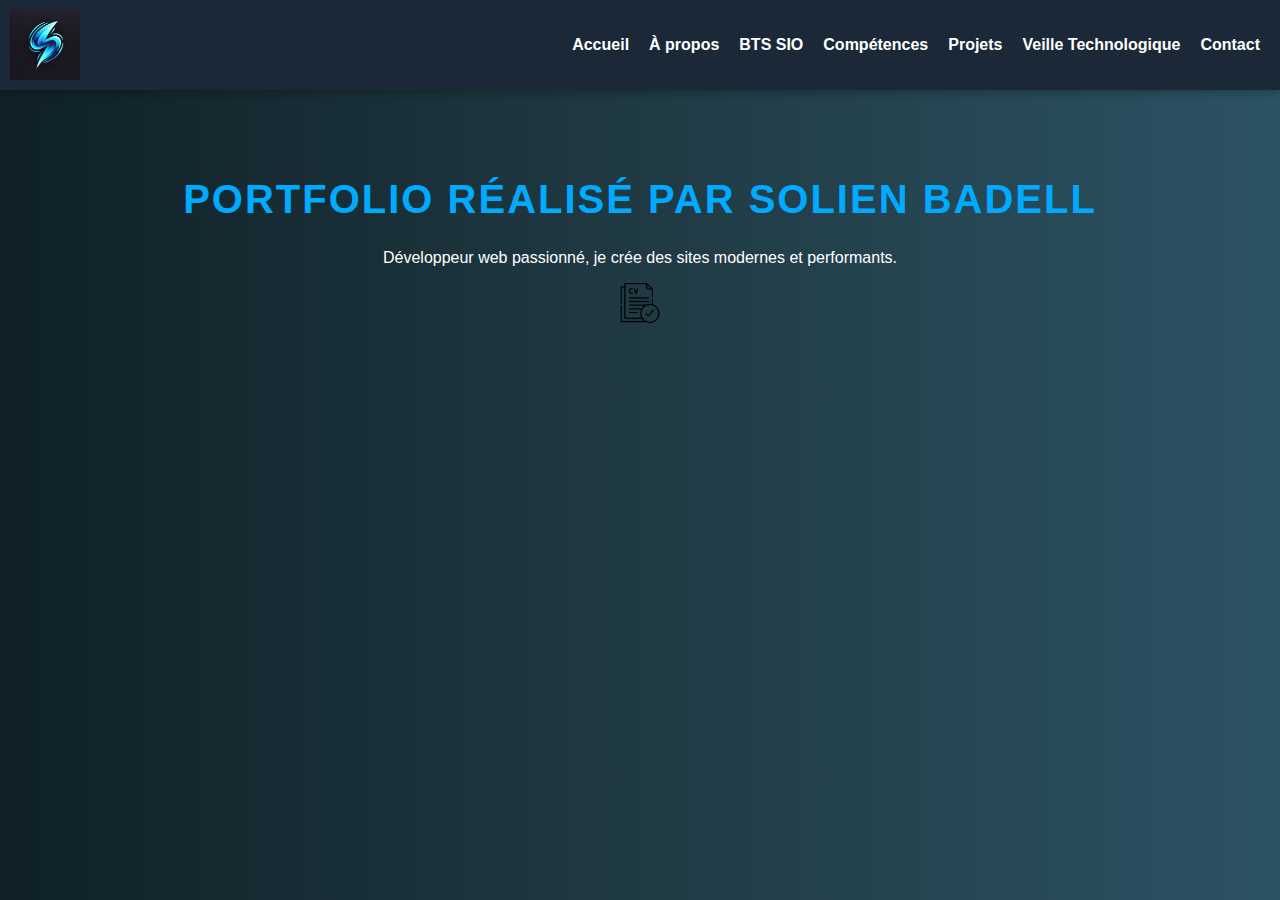
==== about.html @ 64977b29 "burger" ====
<!DOCTYPE html>
<html lang="fr">
<head>
    <meta charset="UTF-8">
    <meta name="viewport" content="width=device-width, initial-scale=1.0">
    <title>À propos</title>
    <link rel="icon" type="image/x-icon" href="/image/DALL·E-2024-09-17-13.05.jpg">
    <link rel="stylesheet" href="styles.css">
</head>
<body>
    <header>
        <div class="logo"><img src="/image/DALL·E-2024-09-17-13.05.jpg" alt="logo"></div>
        <div id="menu-toggle">☰</div>
        <nav>
            <ul id="nav-menu">
            <li><a href="index.html">Accueil</a></li>
            <li><a href="about.html">À propos</a></li>
            <li><a href="bts-sio.html">BTS SIO</a></li>
            <li><a href="skills.html">Compétences</a></li>
            <li><a href="projects.html">Projets</a></li>
            <li><a href="watch.html">Veille Technologique</a></li>
            <li><a href="contact.html">Contact</a></li>
        </ul>
    </nav>
</header>
<section id="about" class="section">
    <div class="container">
        <h1>Portfolio réalisé par Solien BADELL</h1>
        <p>Développeur web passionné, je crée des sites modernes et performants.</p>
    </div>
    <div class="cv"><a href="/doc/solien badell.pdf"><img class="iconCV" src="/image/approuve.png" alt="icon"></a>
    </div>
</section>
<script src="script.js"></script>
</body>
</html>
---- styles.css ----
body {
    font-family: Arial, sans-serif;
    background: linear-gradient(to right, #0f2027, #203a43, #2c5364);
    color: white;
    margin: 0;
    padding: 0;
}

header {
    display: flex;
    align-items: center;
    justify-content: space-between;
    background: #1b2838;
    padding: 20px;
    box-shadow: 0 4px 8px rgba(0, 0, 0, 0.2);
}

.logo {
    font-size: 24px;
    font-weight: bold;
}

.cv{
    text-align: center;
}
.iconCV {
    width: 40px;  
    height: 40px; 
}

.logo img {
    width: 70px;
    height: auto;
    position: absolute;
    top: 10px;
    left: 10px;
}

.skills-list {
    list-style: none;
    display: flex;
    justify-content: center;
    gap: 15px;
    flex-wrap: wrap;
}

.skills-list li {
    background: #222;
    color: #fff;
    padding: 10px 20px;
    border-radius: 20px;
    font-size: 16px;
    font-weight: 500;
    transition: background 0.3s ease;
}

.portfolio-grid {
    display: grid;
    grid-template-columns: repeat(auto-fit, minmax(300px, 1fr));
    gap: 20px;
}

.portfolio-item {
    background: #fff;
    padding: 15px;
    border-radius: 10px;
    box-shadow: 0 5px 10px rgba(0, 0, 0, 0.1);
    text-align: center;
    transition: transform 0.3s ease, box-shadow 0.3s ease;
}

.portfolio-item:hover {
    transform: translateY(-5px);
    box-shadow: 0 6px 10px rgba(0, 0, 0, 0.476);
}

.portfolio-item img {
    width: 100%;
    height: auto;
    border-radius: 10px;
    margin-bottom: 15px;
}

.portfolio-item h3 {
    margin-bottom: 10px;
    font-size: 20px;
    color: #444;
}

.portfolio-item p {
    font-size: 14px;
    color: #777;
}

nav ul {
    list-style: none;
    display: flex;
    gap: 20px;
}

nav ul li a {
    text-decoration: none;
    color: white;
    font-weight: bold;
    transition: 0.3s;
}

nav ul li a:hover {
    color: #00aaff;
}

section {
    padding: 60px 20px;
    text-align: center;
    animation: fadeIn 1s ease-in;
}

h1 {
    font-size: 2.5em;
    color: #00aaff;
    text-transform: uppercase;
    letter-spacing: 2px;
}

button {
    background: #00aaff;
    color: white;
    padding: 10px 20px;
    border: none;
    cursor: pointer;
    transition: 0.3s;
    border-radius: 5px;
}

button:hover {
    background: #0077cc;
    transform: scale(1.1);
}

form {
    display: flex;
    flex-direction: column;
    max-width: 400px;
    margin: auto;
}

input, textarea {
    padding: 10px;
    margin: 10px 0;
    border: none;
    border-radius: 5px;
    background: #1b2838;
    color: white;
}


#menu-toggle {
    display: none;
    font-size: 2em;
    cursor: pointer;
    color: white;
}

@keyframes fadeIn {
    from { opacity: 0; }
    to { opacity: 1; }
}

@media screen and (max-width: 768px) {
    nav ul {
        display: none;
        flex-direction: column;
        position: absolute;
        top: 60px;
        right: 0;
        background-color: #1f1f1f;
        width: 100%;
        text-align: center;
    }

    nav ul.active {
        display: flex;
    }

    #menu-toggle {
        display: flex;
    }
}
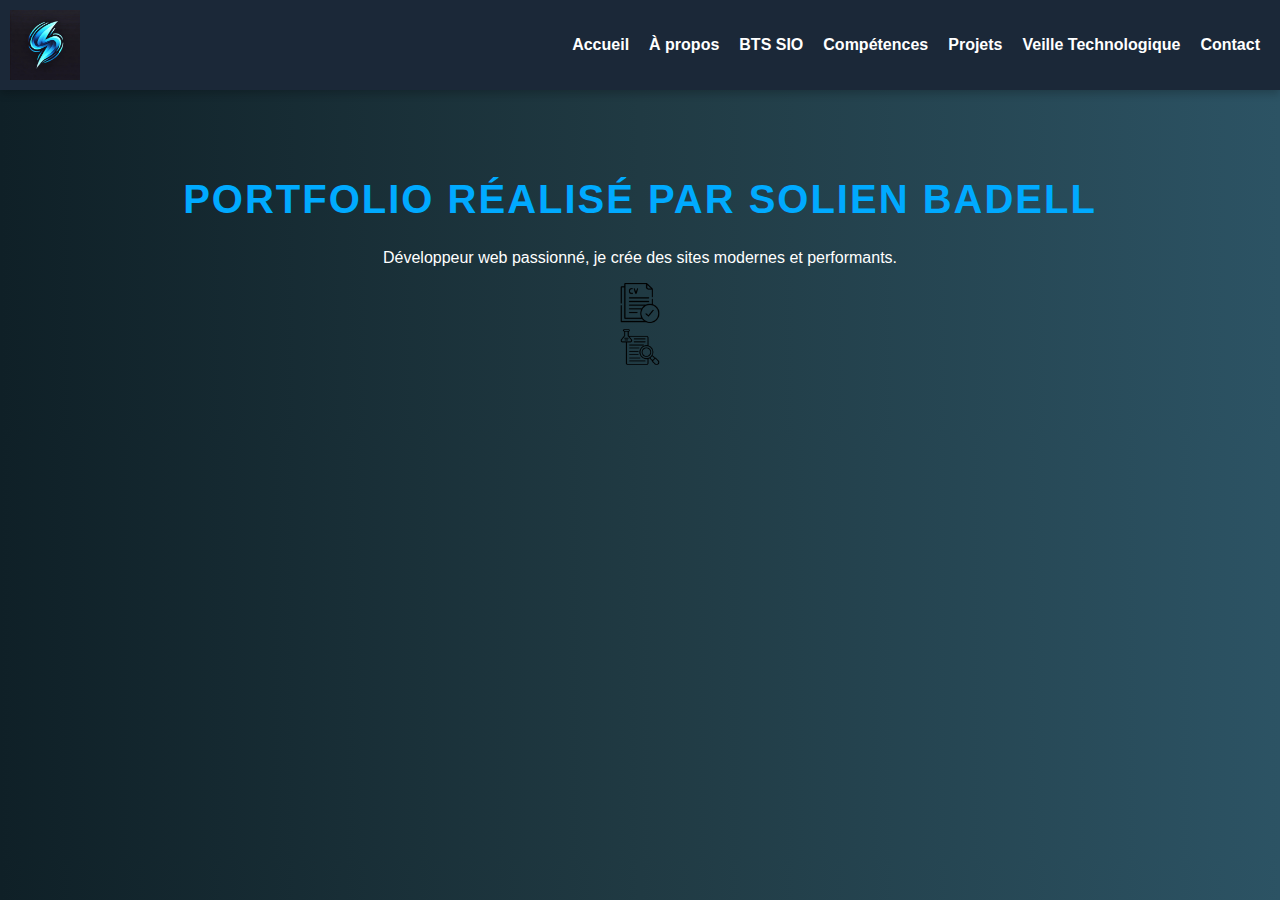
==== commit 14440ab2: "tableau" ====
--- a/about.html
+++ b/about.html
@@ -28,8 +28,8 @@
         <h1>Portfolio réalisé par Solien BADELL</h1>
         <p>Développeur web passionné, je crée des sites modernes et performants.</p>
     </div>
-    <div class="cv"><a href="/doc/solien badell.pdf"><img class="iconCV" src="/image/approuve.png" alt="icon"></a>
-    </div>
+    <div class="cv"><a href="/doc/solien badell.pdf"><img class="iconCV" src="/image/approuve.png" alt="icon"></a></div>
+    <div class="cv"><a href="/doc/Tableau de synthèse - Epreuve E4 - BTS SIO 2023.xlsx"><img class="iconCV" src="/image/la-synthese.png" alt="icon"></a></div>
 </section>
 <script src="script.js"></script>
 </body>
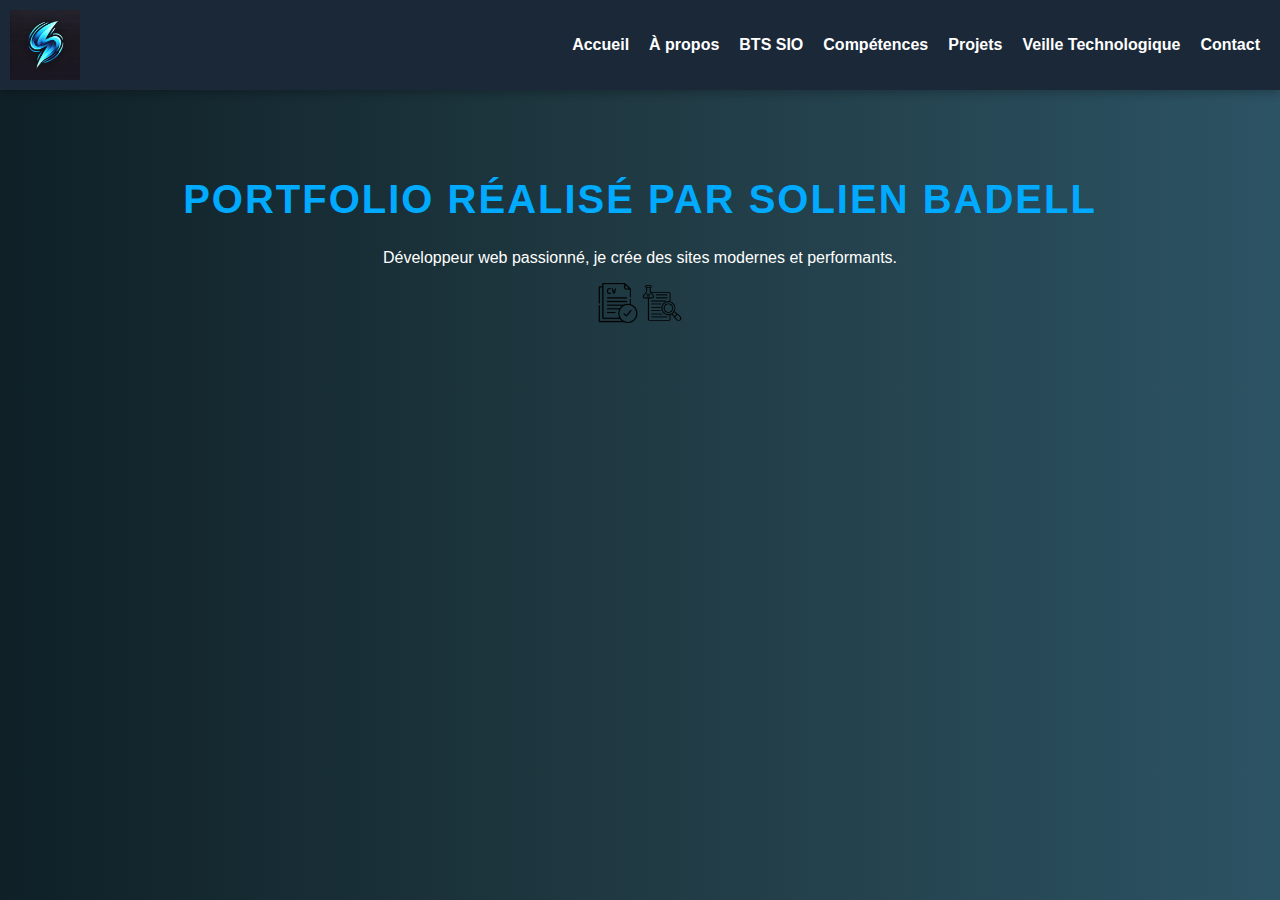
==== commit b8f281ea: "table" ====
--- a/about.html
+++ b/about.html
@@ -28,11 +28,11 @@
         <h1>Portfolio réalisé par Solien BADELL</h1>
         <p>Développeur web passionné, je crée des sites modernes et performants.</p>
     </div>
-    <div class="cv"><a href="/doc/solien badell.pdf"><img class="iconCV" src="/image/approuve.png" alt="icon"></a></div>
-    <div class="cv"><a href="/doc/Tableau de synthèse - Epreuve E4 - BTS SIO 2023.xlsx"><img class="iconCV" src="/image/la-synthese.png" alt="icon"></a></div>
+    <div class="cv">
+        <a href="/doc/solien badell.pdf"><img class="iconCV" src="/image/approuve.png" alt="icon"></a>
+        <a href="/doc/Tableau de synthèse - Epreuve E4 - BTS SIO 2023.pdf"><img class="iconCV" src="/image/la-synthese.png" alt="icon"></a>
+    </div>
 </section>
 <script src="script.js"></script>
 </body>
-</html>
-
-
+</html>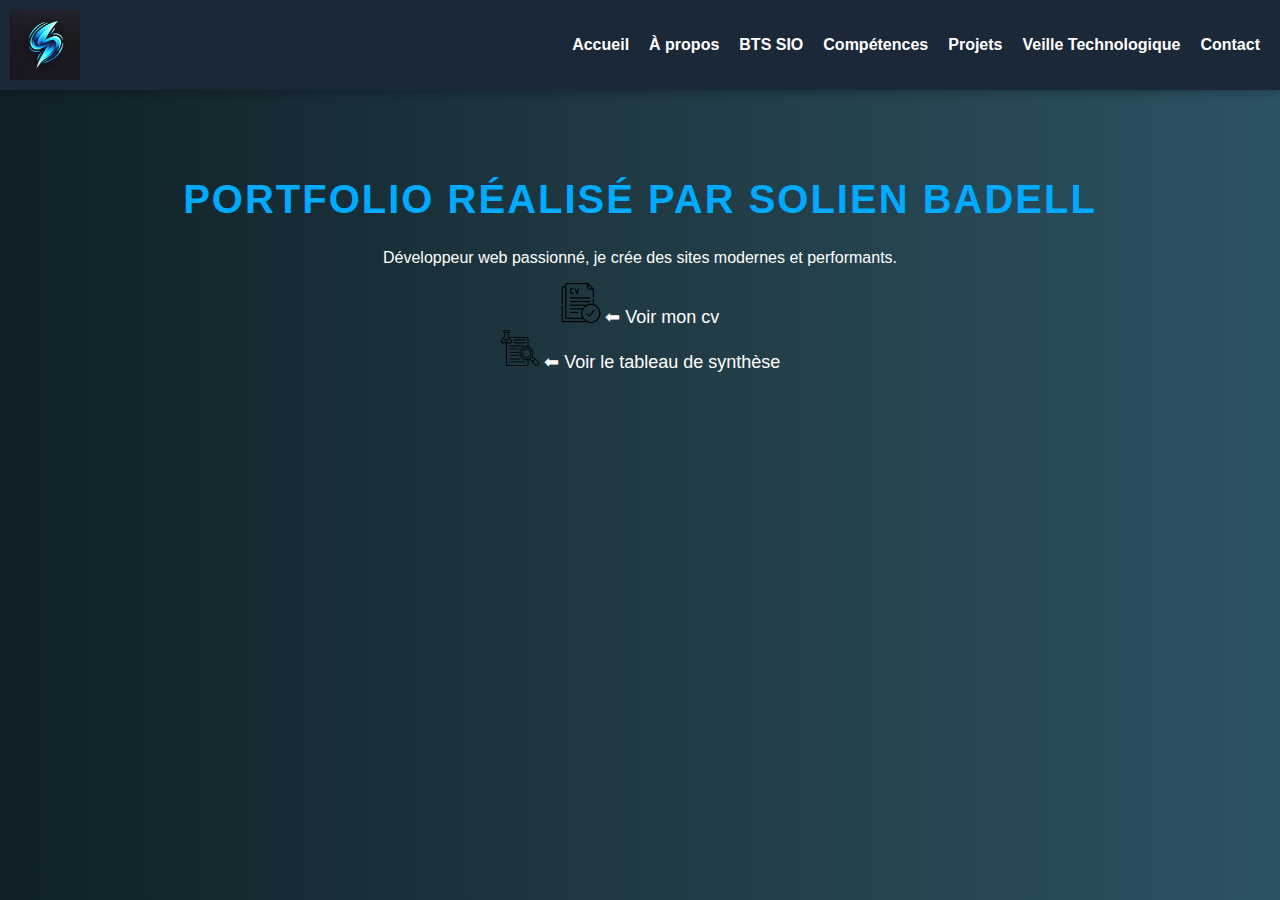
==== commit bef7abdb: "arrow" ====
--- a/about.html
+++ b/about.html
@@ -30,7 +30,11 @@
     </div>
     <div class="cv">
         <a href="/doc/solien badell.pdf"><img class="iconCV" src="/image/approuve.png" alt="icon"></a>
-        <a href="/doc/Tableau de synthèse - Epreuve E4 - BTS SIO 2023.pdf"><img class="iconCV" src="/image/la-synthese.png" alt="icon"></a>
+        <span class="arrow">⬅ Voir mon cv</span>
+    </div>
+    <div>
+        <a href="/doc/Tableau de synthèse - Epreuve E4 - BTS SIO 2023-1.pdf"><img class="iconCV" target="_blank"src="/image/la-synthese.png" alt="icon"></a>
+        <span class="arrow">⬅ Voir le tableau de synthèse</span>
     </div>
 </section>
 <script src="script.js"></script>
--- a/styles.css
+++ b/styles.css
@@ -153,13 +153,27 @@
     color: white;
 }
 
-
 #menu-toggle {
     display: none;
     font-size: 2em;
     cursor: pointer;
     color: white;
 }
+
+
+.arrow {
+    display: inline-block;
+    font-size: 18px;
+    color: white;
+    position: relative;
+    animation: bounce 0.6s infinite alternate ease-in-out;
+}
+
+@keyframes bounce {
+    0% { transform: translateX(0); }
+    100% { transform: translateX(10px); }
+}
+
 
 @keyframes fadeIn {
     from { opacity: 0; }
